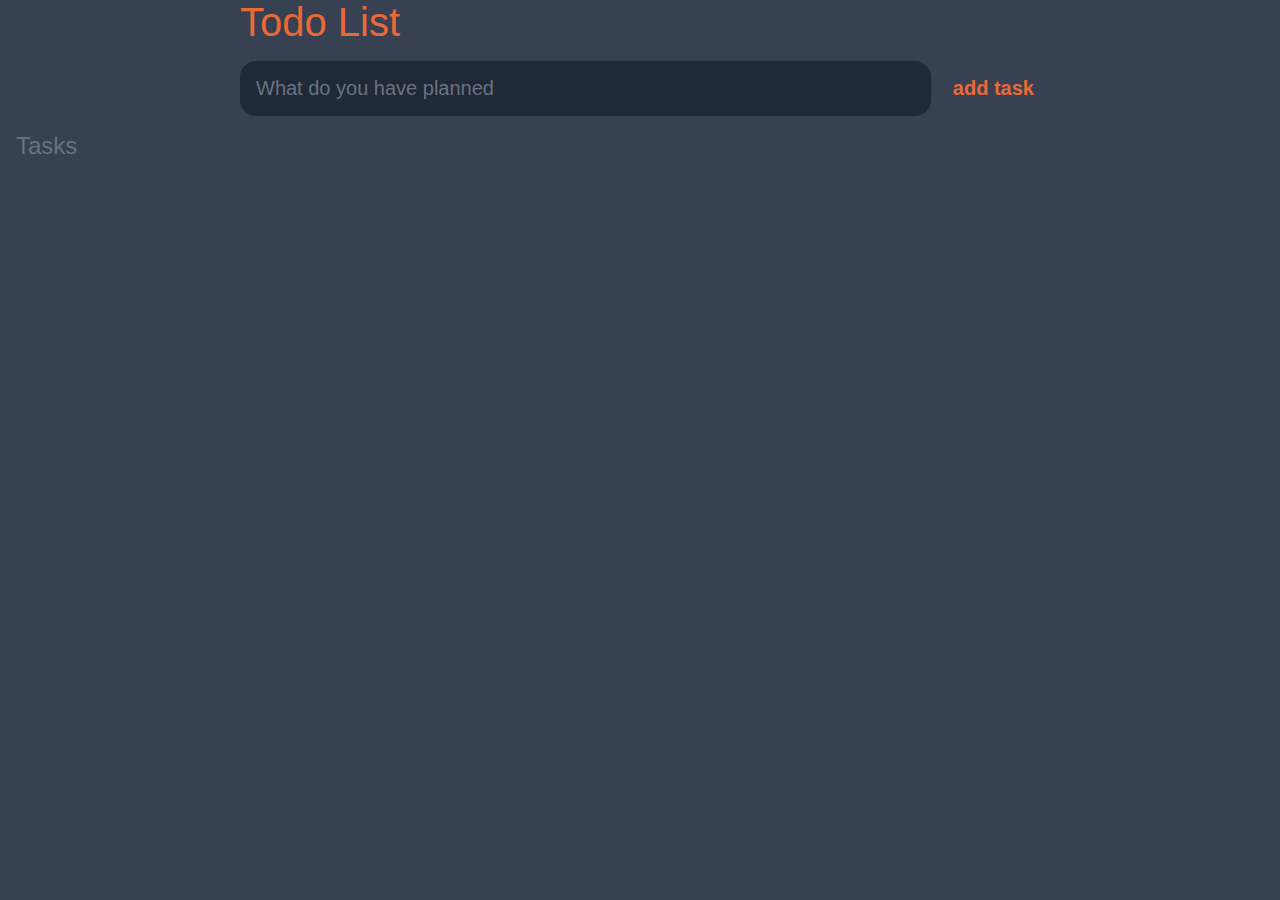
==== index.html @ bf47bf83 "Add files via upload" ====
<!DOCTYPE html>
<html lang="en">
<head>
    <meta charset="UTF-8">
    <meta http-equiv="X-UA-Compatible" content="IE=edge">
    <meta name="viewport" content="width=device-width, initial-scale=1.0">
    <title>Todo List</title>
    
    <link rel="stylesheet" href="style.css"/>
</head>
<body>
    <header>
        <h1>Todo List</h1>
        <form  id="new-task-form">
            <input type="text" 
                   id="new-task-input"
                   placeholder="What do you have planned">
            
            <input type="submit" 
                   id="new-task-submit"
                   value="add task">
        </form>
        
    </header>

    <main>
        <section class="task-list">
            <h2>Tasks</h2>
            
            <div id="tasks">
               
             <!-- <div id="task">
                
                

                <div class="content">
                    <input type="text"
                           class="text"
                           value="My task"
                           readonly/>

                    <input type="text"
                           class="text"/>
                </div>
                
                <div class="actions">
                    <button class="edit">Edit</button>
                    <button class="delete">Delete</button>
                
                </div> -->
             </div>
            </div>
        </section>
    </main>
    <script src="script.js"></script>
</body>
</html>
---- style.css ----
:root{
    --dark: #374151;
    --darker: #1f2937;
    --darkest: #111827;
    --gray: #6b7280;
    --lght: #eee;
    --orange: #e96937;
    --red: #9b3939c7;
}

*{
    box-sizing: border-box;
    margin: 0;
    font-family: 'Franklin Gothic Medium', 'Arial Narrow', Arial, sans-serif;
}

body{
    display: flex;
    flex-direction: column;
    min-height: 100vh;
    background: var(--dark);
    color: #fff;
}

header{
    padding: 2 rem 1rem;
    max-width: 800px;
    width: 100%;
    margin: 0 auto;
}

header h1{
    font-size: 2.5rem;
    font-weight: 300;
    color: var(--orange);
    margin-bottom: 1rem;
}

#new-task-form {
    display: flex;
}

input, button{
    appearance: none;
    border: none;
    outline: none;
    background: none;
}

#new-task-input {
    flex: 1 1 0%;
    background-color: var(--darker);
    padding: 1rem;
    border-radius: 1rem;
    margin-right: 1rem;
    color: var(--light);
    font-size: 1.25rem;
}

#new-task-input::placeholder{
    color: var(--gray);
}

#new-task-submit{
    color: var(--orange);
    font-size: 1.25rem;
    font-weight: 700;
    background-image: var(--orange);
    cursor: pointer;
    transition: 0.4s;
}

#new-task-sumbit:hover{
    opacity: 0.8;
}

#new-task-sumbit:active{
    opacity: 0.6;   
}

main{
    flex: 1 1 0%;
    max-width: 800;
    width: 100%;
    margin: 0 auto;
}

.task-list{
    padding: 1rem;
}

.task-list h2{
    font-size: 1.5rem;
    font-weight: 300;
    color: var(--gray);
    margin-bottom: 1rem;
}

#tasks .task{
    display: flex;
    justify-content: space-between;
    background-color: var(--darkest);
    padding: 1rem;
    border-radius: 1rem;
    margin-bottom: 1rem;
}

#tasks .task .content{
    flex: 1 1 0%;
    
}

#tasks .task .content .text{
    color: var(--light);
    font-size: 1.125rem;
    width: 100%;
    display: block;
    transition: 0.4s;
}

#tasks .task .content .text:not(:read-only) {
    color: var(--red)
}

#tasks .task .actions{
    display: flex;
    margin: 0 -0.5rem;
}

.task .actions button{
    cursor: pointer;
    margin: 0 0.5rem;
    font-size: 1.125rem;
    font-weight:  700;
    text-transform: uppercase;
    transition: 0.4s;
}

.task .actions button:hover{
    opacity: 0.8;
}

.task .actions button:active{
    opacity: 0.6;   
}

.task .actions .edit{
    background-image:  var(--red);
}

.task .actions .delete{
    color: rgb(112, 46, 46);
}
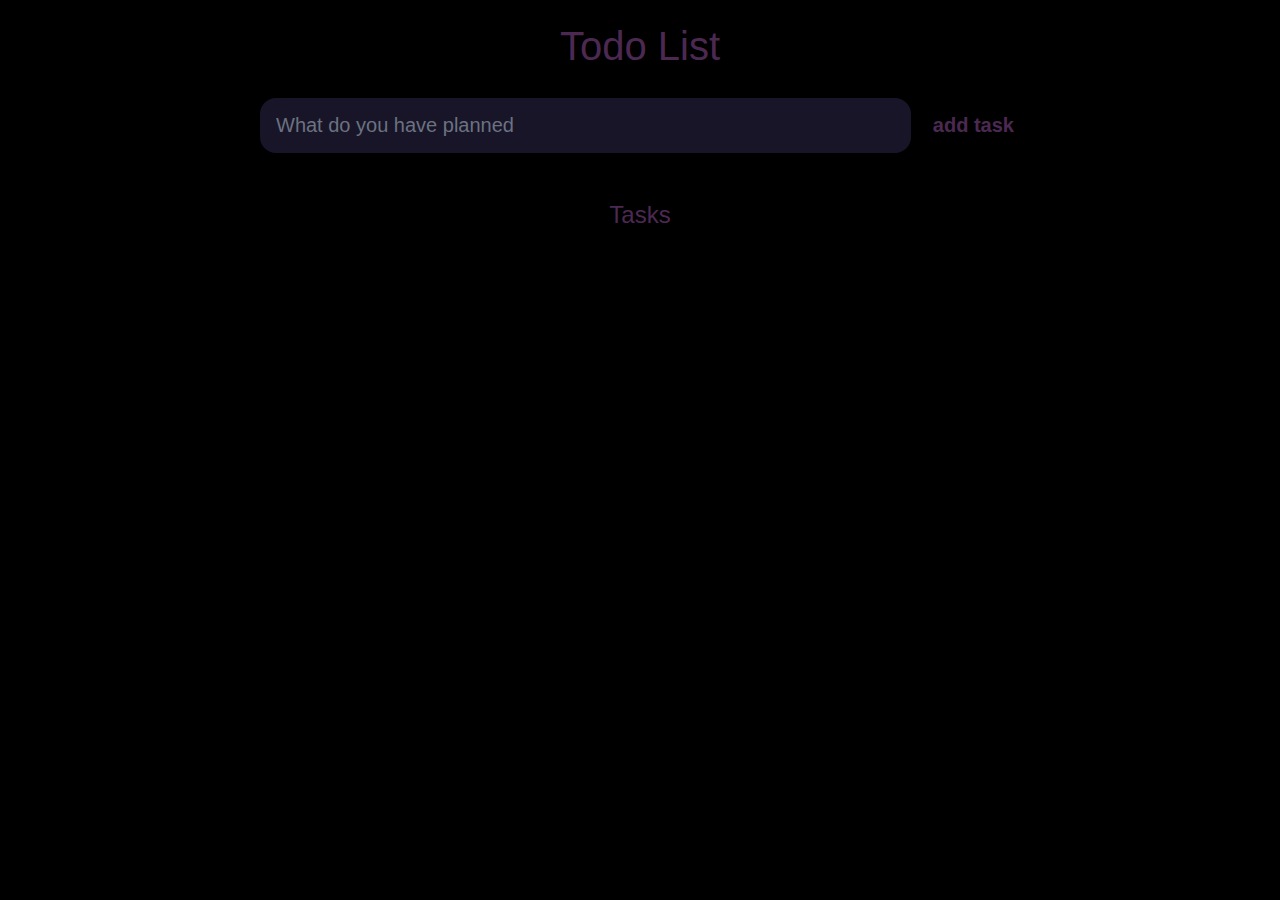
==== commit 1000c5b9: "commit" ====
--- a/index.html
+++ b/index.html
@@ -1,6 +1,8 @@
 <!DOCTYPE html>
 <html lang="en">
+    
 <head>
+    
     <meta charset="UTF-8">
     <meta http-equiv="X-UA-Compatible" content="IE=edge">
     <meta name="viewport" content="width=device-width, initial-scale=1.0">
@@ -52,6 +54,9 @@
             </div>
         </section>
     </main>
+
+
+   
     <script src="script.js"></script>
 </body>
 </html>--- a/style.css
+++ b/style.css
@@ -1,10 +1,10 @@
 :root{
-    --dark: #374151;
-    --darker: #1f2937;
-    --darkest: #111827;
+    --dark: black;
+    --darker: #181528;
+    --darkest: #181528;
     --gray: #6b7280;
     --lght: #eee;
-    --orange: #e96937;
+    --orange: #4C2952;
     --red: #9b3939c7;
 }
 
@@ -27,17 +27,23 @@
     max-width: 800px;
     width: 100%;
     margin: 0 auto;
+    text-align: center;
 }
 
 header h1{
     font-size: 2.5rem;
     font-weight: 300;
     color: var(--orange);
-    margin-bottom: 1rem;
+    margin-bottom: 1.8rem;
+    margin-top: 1.5rem;
+
 }
 
 #new-task-form {
     display: flex;
+    padding-left: 20px;
+    padding-right: 20px;
+
 }
 
 input, button{
@@ -83,6 +89,7 @@
     max-width: 800;
     width: 100%;
     margin: 0 auto;
+    
 }
 
 .task-list{
@@ -92,8 +99,11 @@
 .task-list h2{
     font-size: 1.5rem;
     font-weight: 300;
-    color: var(--gray);
-    margin-bottom: 1rem;
+    color: #4C2952;
+    margin-bottom: 1.8rem;
+    margin-top: 2rem;
+
+    text-align: center;
 }
 
 #tasks .task{
@@ -150,4 +160,5 @@
 
 .task .actions .delete{
     color: rgb(112, 46, 46);
-}+}
+
